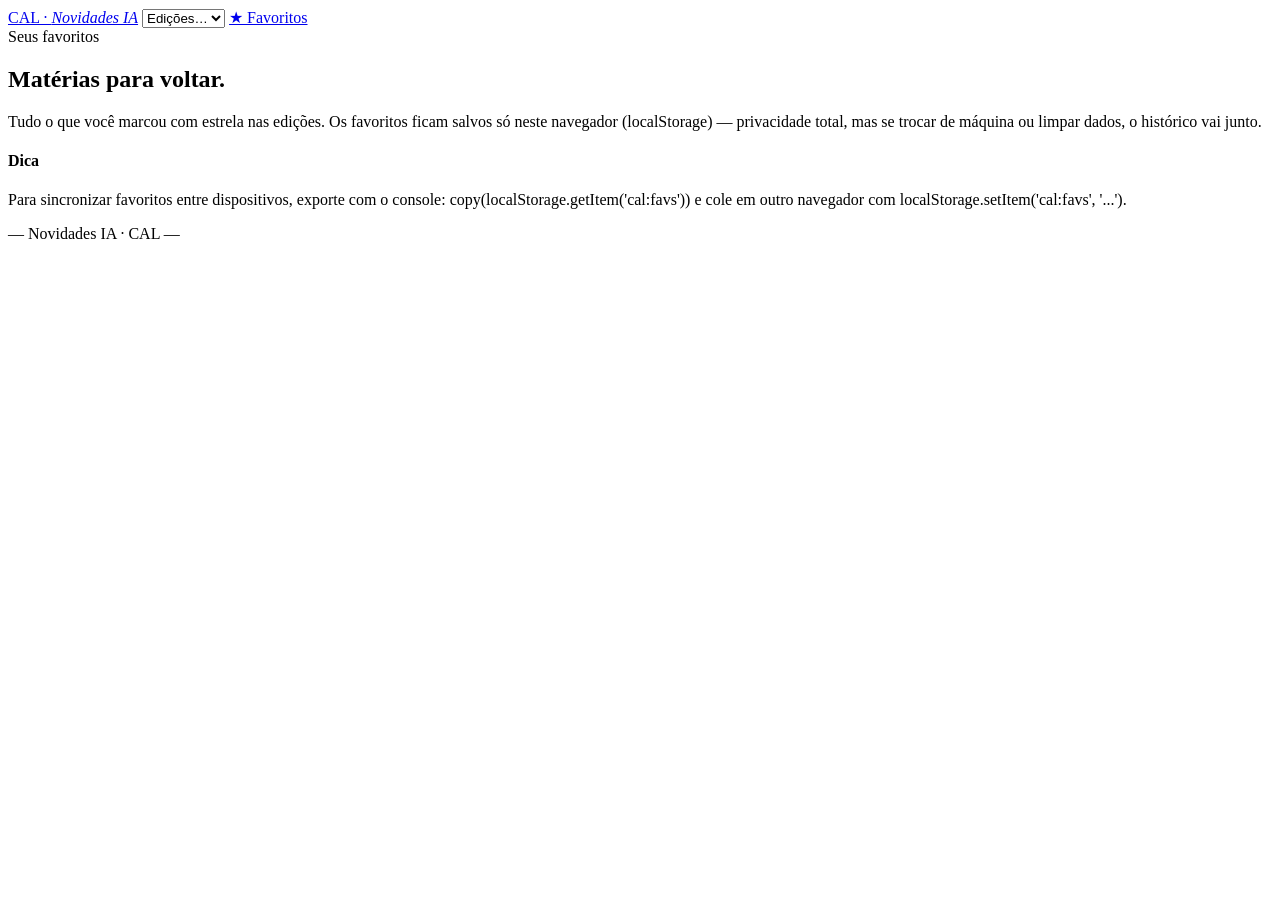
==== public/favoritos.html @ 2a6839cf "feat: site inicial com edição 01 e sistema de favoritos - Landing com grid de edições gerado a parti" ====
<!doctype html>
<html lang="pt-BR">
<head>
<meta charset="utf-8" />
<meta name="viewport" content="width=device-width, initial-scale=1" />
<title>Favoritos · Novidades IA · CAL</title>
<link rel="stylesheet" href="/assets/styles.css" />
</head>
<body>
<nav class="topbar">
  <div class="inner">
    <a class="brand" href="/">CAL · <em>Novidades IA</em></a>
    <span class="spacer"></span>
    <select id="ed-select" aria-label="Selecionar edição"><option>Edições…</option></select>
    <a class="link active" href="/favoritos.html">★ Favoritos <span class="fav-badge" id="fav-count" style="display:none">0</span></a>
  </div>
</nav>

<div class="page">

  <section class="fav-hero">
    <div class="kicker">Seus favoritos</div>
    <h1>Matérias para voltar.</h1>
    <p>Tudo o que você marcou com estrela nas edições. Os favoritos ficam salvos só neste navegador (localStorage) — privacidade total, mas se trocar de máquina ou limpar dados, o histórico vai junto.</p>
  </section>

  <div class="fav-empty" id="fav-empty" style="display:none">Nenhuma matéria favoritada ainda. Abra uma edição e clique na estrela ao lado de uma matéria.</div>

  <div class="fav-list" id="fav-list"></div>

  <footer class="foot">
    <h4>Dica</h4>
    <p>Para sincronizar favoritos entre dispositivos, exporte com o console: <span class="mono">copy(localStorage.getItem('cal:favs'))</span> e cole em outro navegador com <span class="mono">localStorage.setItem('cal:favs', '...')</span>.</p>
  </footer>

  <div class="signoff">— Novidades IA · CAL —</div>

</div>

<script src="/assets/app.js"></script>
</body>
</html>
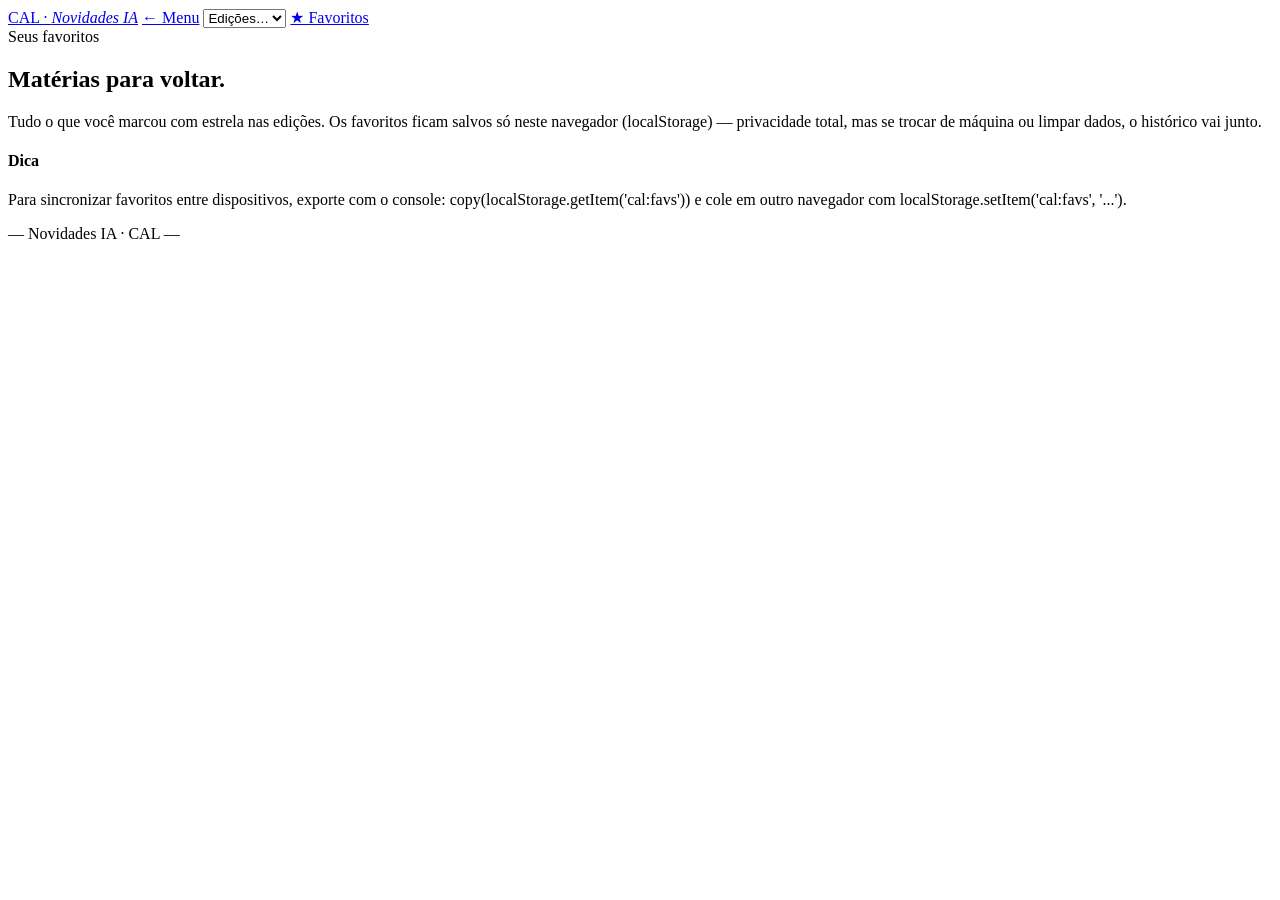
==== commit 48534276: "feat(ed-08): artigo de revisão sobre preenchimento labial + eficiência Bloco clínico: revisão em 6 p" ====
--- a/public/favoritos.html
+++ b/public/favoritos.html
@@ -10,6 +10,7 @@
 <nav class="topbar">
   <div class="inner">
     <a class="brand" href="/">CAL · <em>Novidades IA</em></a>
+    <a class="link" href="https://menu-direcao.vercel.app" title="Voltar ao Menu Direcao">← Menu</a>
     <span class="spacer"></span>
     <select id="ed-select" aria-label="Selecionar edição"><option>Edições…</option></select>
     <a class="link active" href="/favoritos.html">★ Favoritos <span class="fav-badge" id="fav-count" style="display:none">0</span></a>
